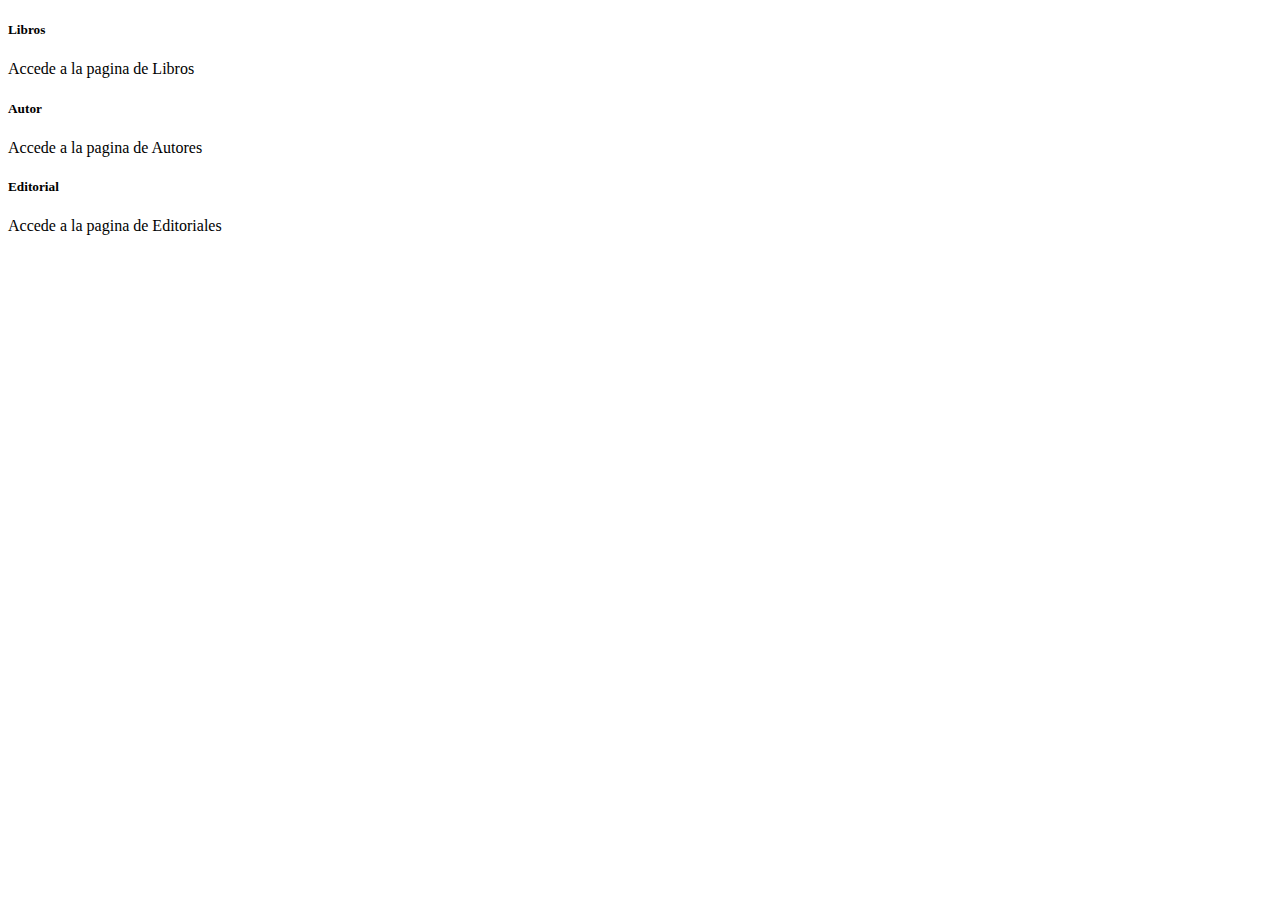
==== src/main/resources/templates/index.html @ a25f6cab "primer commit" ====
<!DOCTYPE html>
<html lang="es" xmlns:th="http://www.thymeleaf.org">

<head>
    <meta charset="UTF-8"/>
    <meta content="width=device-width, initial-scale=1.0" name="viewport"/>
        <meta content="ie=edge" http-equiv="X-UA-Compatible"/>
        <meta content="Libreria Spring Boot" name="description"/>
        <meta content="Wanda Rocha" name="author"/>
        <title>Inicio</title>
        <!-- CSS -->
        <link href="https://cdn.jsdelivr.net/npm/bootstrap@5.1.3/dist/css/bootstrap.min.css" rel="stylesheet" integrity="sha384-1BmE4kWBq78iYhFldvKuhfTAU6auU8tT94WrHftjDbrCEXSU1oBoqyl2QvZ6jIW3" crossorigin="anonymous"/>
        <link rel="stylesheet" th:href="@{/css/style.css}"/>
</head>

<body>
    <nav th:replace="fragmentos :: navbar"></nav>
    <div class="container mt-5 main">
        <div class="row row-cols-1 row-cols-md-3 g-4">

            <div class="col">
                <div class="card clickable-card">
                    <a class="link-dark" style="text-decoration: none;" th:href="@{/libros}">
                        <div class="col-md-4 index-libro"></div>
                        <div class="card-body">
                            <h5 class="card-title">Libros</h5>
                            <p class="card-text">Accede a la pagina de Libros</p>
                        </div>

                    </a>
                </div>
            </div>

            <div class="col">
                <div class="card clickable-card">
                    <a class="link-dark" style="text-decoration: none;" th:href="@{/autores}">

                        <div class="col-md-4 index-autor"></div>
                        <div class="card-body">
                            <h5 class="card-title">Autor</h5>
                            <p class="card-text">Accede a la pagina de Autores</p>
                        </div>
                    </a>
                </div>
            </div>

            <div class="col">
                <div class="card clickable-card">
                    <a class="link-dark" style="text-decoration: none;" th:href="@{/editoriales}">
                        <div class="col-md-4 index-editorial"></div>
                        <div class="card-body">
                            <h5 class="card-title">Editorial</h5>
                            <p class="card-text">Accede a la pagina de Editoriales</p>
                        </div>
                    </a>
                </div>
            </div>

        </div>
    </div>

    <footer th:replace="fragmentos :: footer"></footer>

    <!-- JavaScript -->
        <script src="https://cdn.jsdelivr.net/npm/bootstrap@5.1.3/dist/js/bootstrap.bundle.min.js" integrity="sha384-ka7Sk0Gln4gmtz2MlQnikT1wXgYsOg+OMhuP+IlRH9sENBO0LRn5q+8nbTov4+1p" crossorigin="anonymous"></script>
</body>

</html>
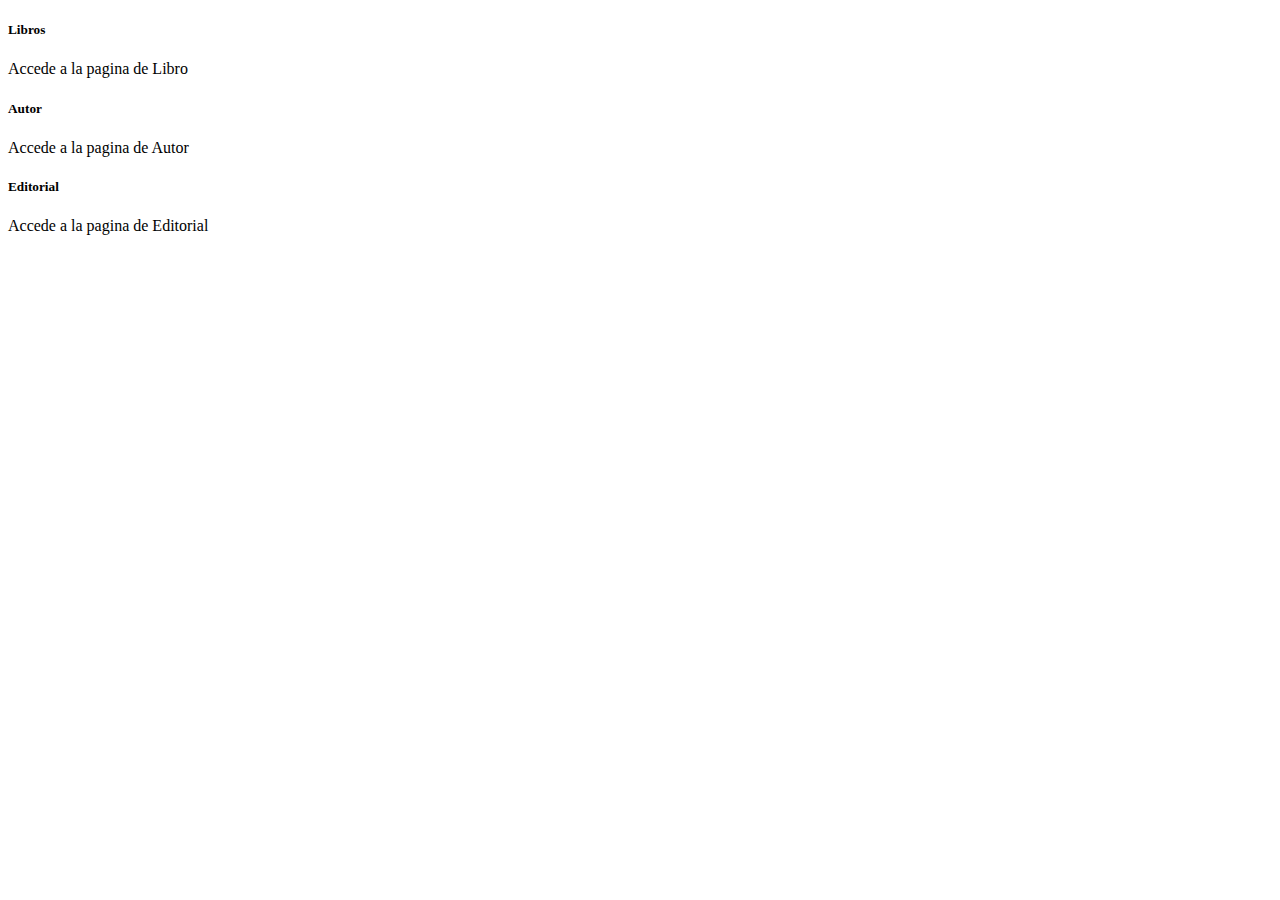
==== commit fbe63d2e: "baja, alta y front" ====
--- a/src/main/resources/templates/index.html
+++ b/src/main/resources/templates/index.html
@@ -24,7 +24,7 @@
                         <div class="col-md-4 index-libro"></div>
                         <div class="card-body">
                             <h5 class="card-title">Libros</h5>
-                            <p class="card-text">Accede a la pagina de Libros</p>
+                            <p class="card-text">Accede a la pagina de Libro</p>
                         </div>
 
                     </a>
@@ -38,7 +38,7 @@
                         <div class="col-md-4 index-autor"></div>
                         <div class="card-body">
                             <h5 class="card-title">Autor</h5>
-                            <p class="card-text">Accede a la pagina de Autores</p>
+                            <p class="card-text">Accede a la pagina de Autor</p>
                         </div>
                     </a>
                 </div>
@@ -50,7 +50,7 @@
                         <div class="col-md-4 index-editorial"></div>
                         <div class="card-body">
                             <h5 class="card-title">Editorial</h5>
-                            <p class="card-text">Accede a la pagina de Editoriales</p>
+                            <p class="card-text">Accede a la pagina de Editorial</p>
                         </div>
                     </a>
                 </div>
